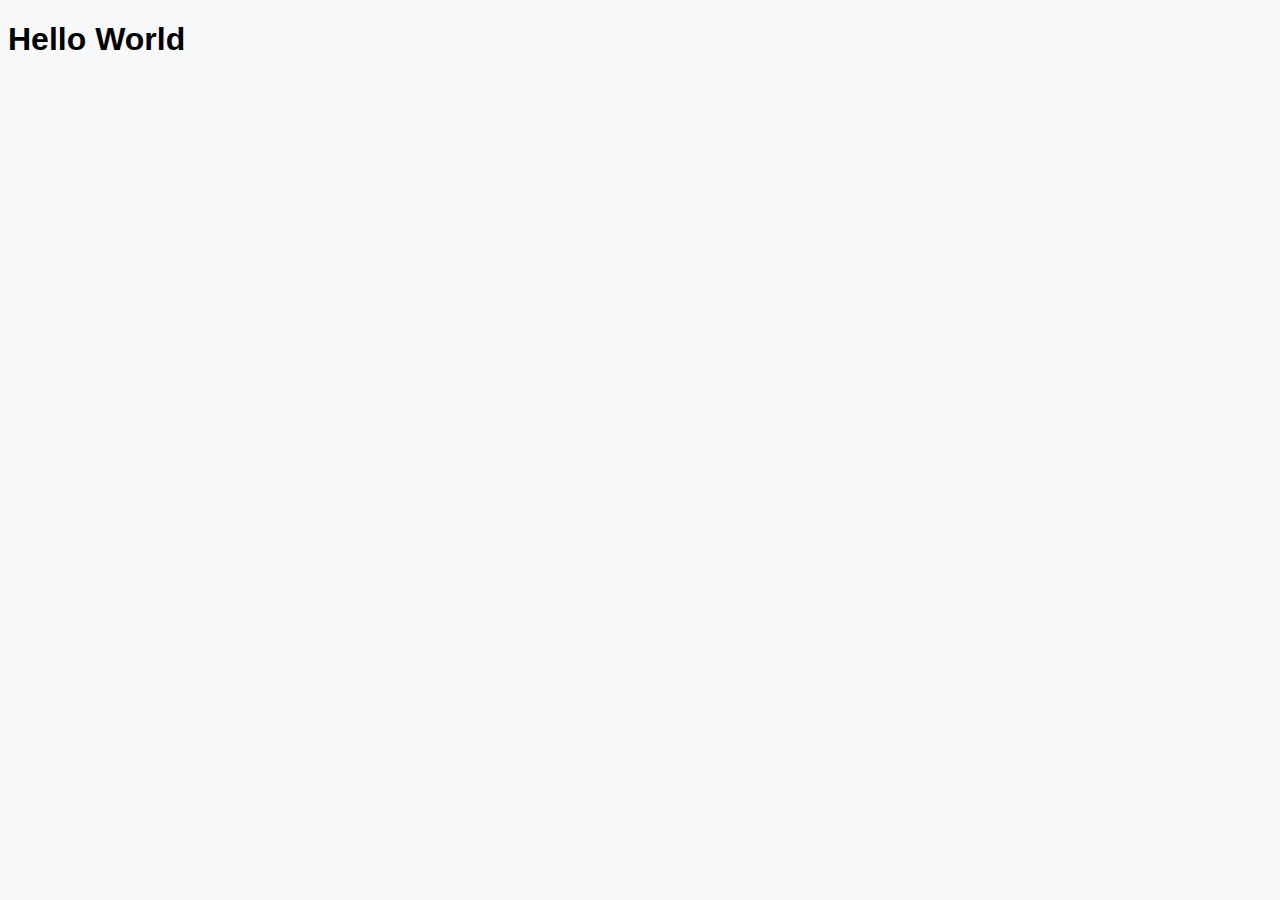
==== index.html @ ac1bd0a4 "Initial commit" ====
<!DOCTYPE html>
<html lang="en">
  <head>
    <meta charset="UTF-8">
    <meta name="viewport" content="width=device-width, initial-scale=1.0">
    <meta http-equiv="X-UA-Compatible" content="ie=edge">
    <title>IMD1005 - Web Development - Learning GitHub</title>
    <link rel="stylesheet" href="style.css" />
  </head>
  <body>
    <main>
      <h1>Hello World</h1>
    </main>
  </body>
</html>
---- style.css ----
/****************************/

body {
  font-family: Arial, Helvetica, sans-serif;
  background-color: #f8f9fa;
}

/****** Screen reader text *******/
.sr-only {
  position: absolute;
  width: 1px;
  height: 1px;
  padding: 0;
  margin: -1px;
  overflow: hidden;
  clip: rect(0, 0, 0, 0);
  white-space: nowrap;
  border-width: 0;
}
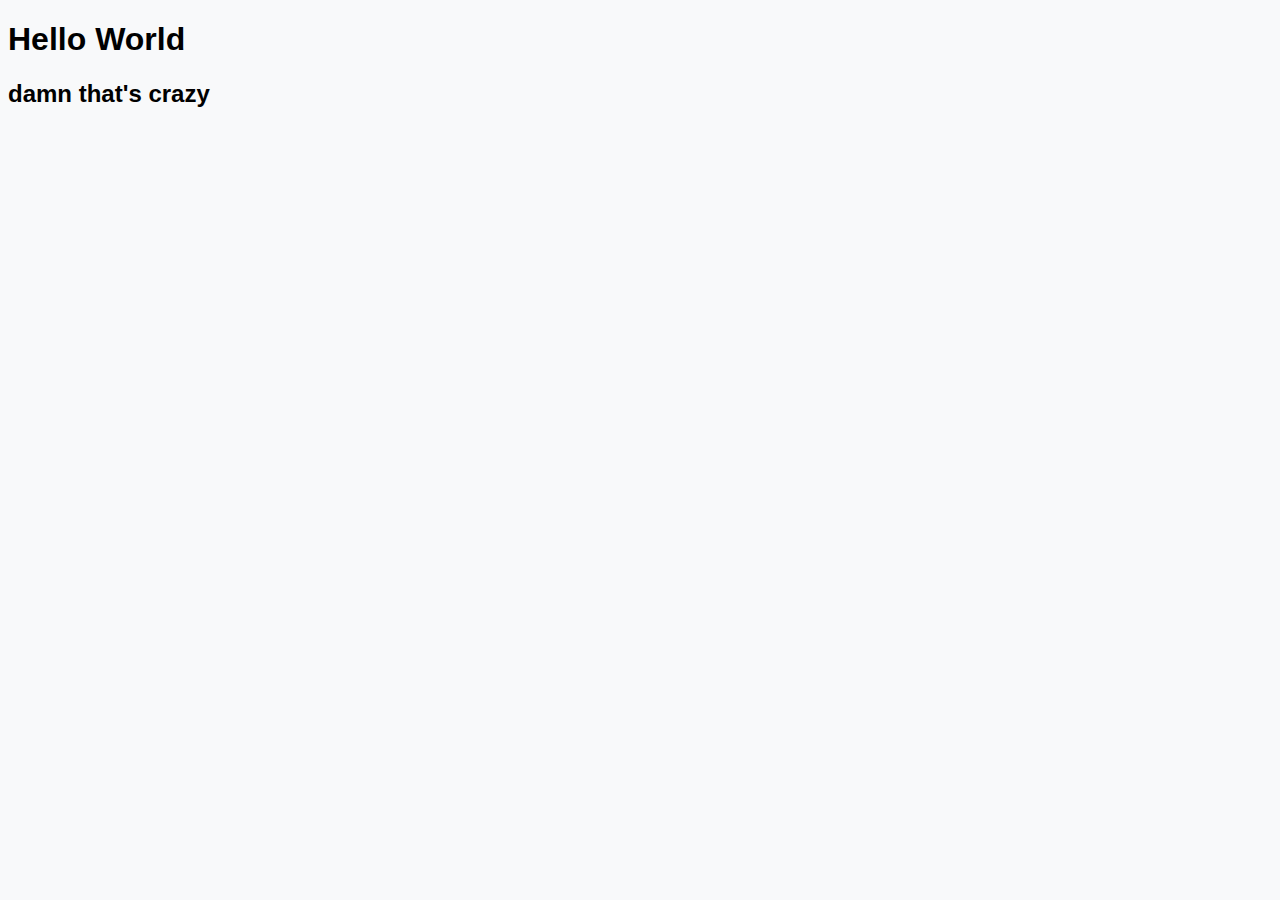
==== commit 7a679e93: "2nd version.html" ====
--- a/index.html
+++ b/index.html
@@ -10,6 +10,7 @@
   <body>
     <main>
       <h1>Hello World</h1>
+      <h2>damn that's crazy</h2>
     </main>
   </body>
 </html>
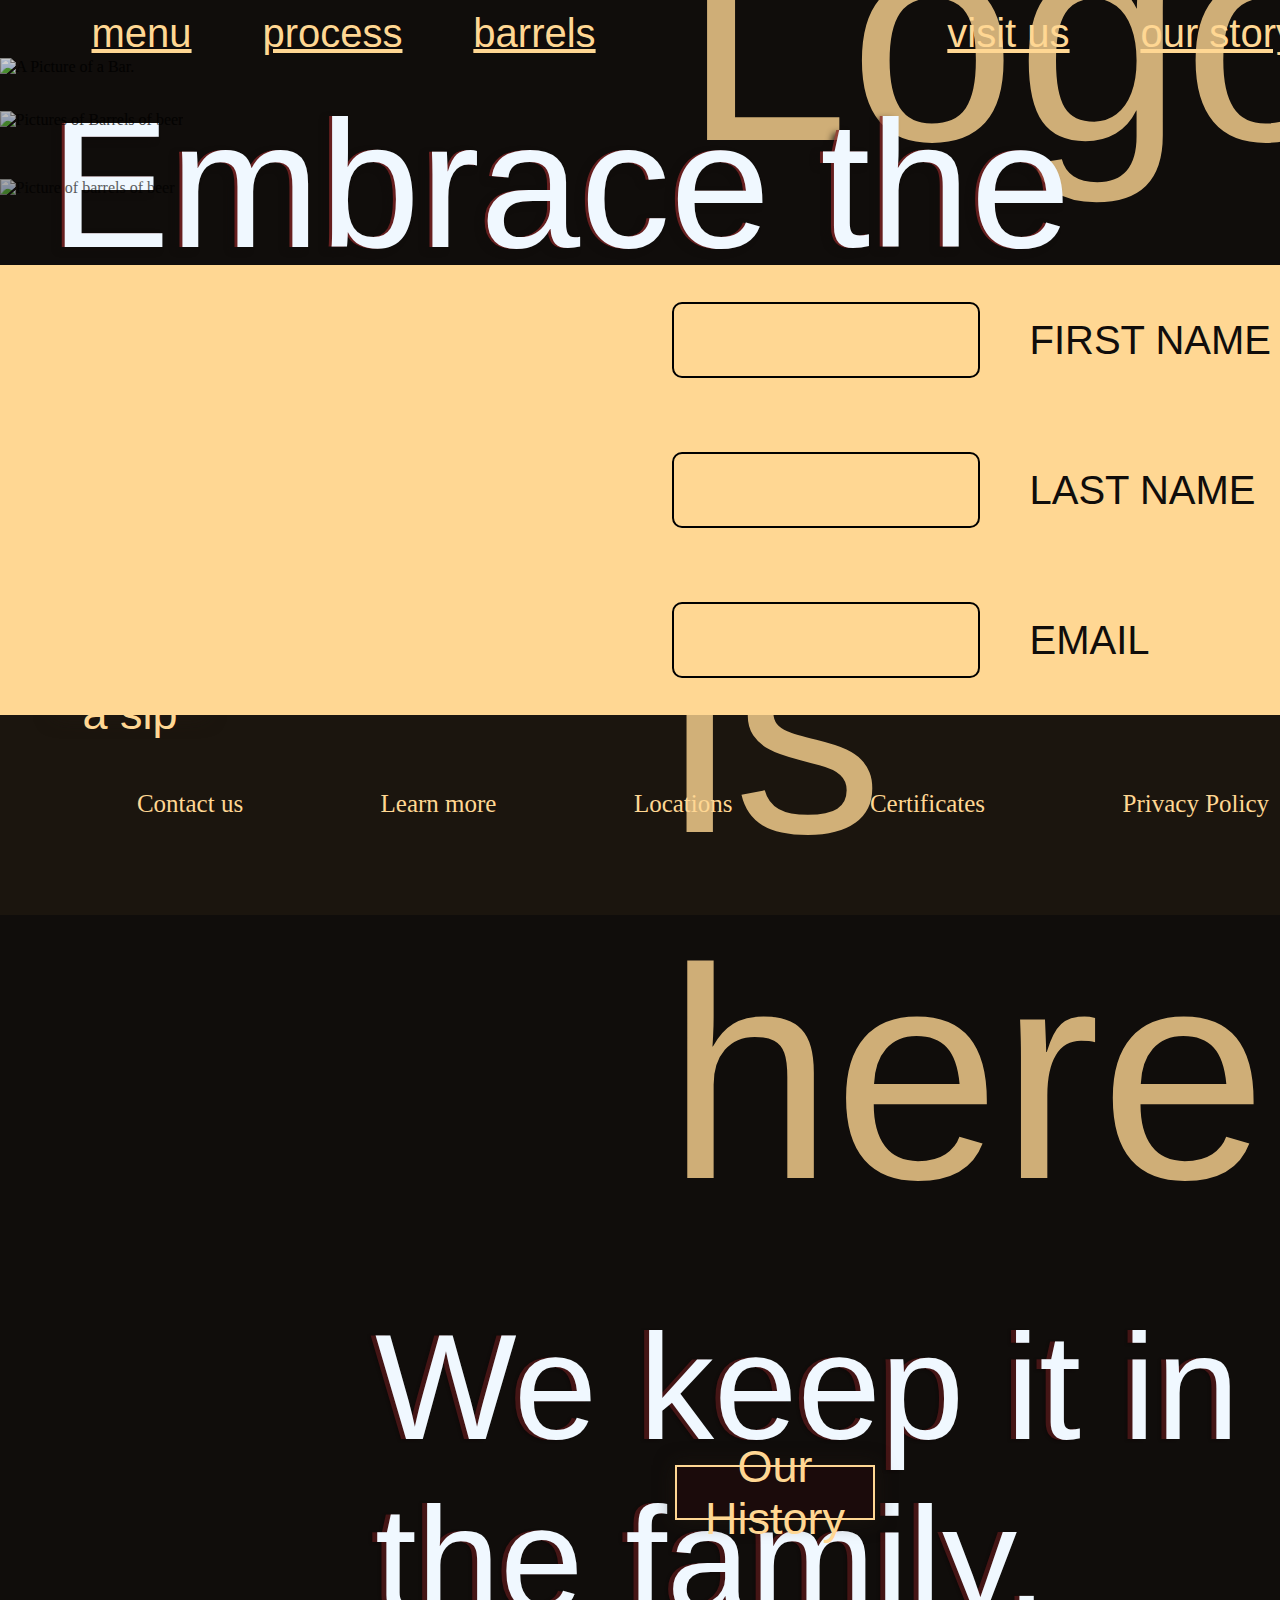
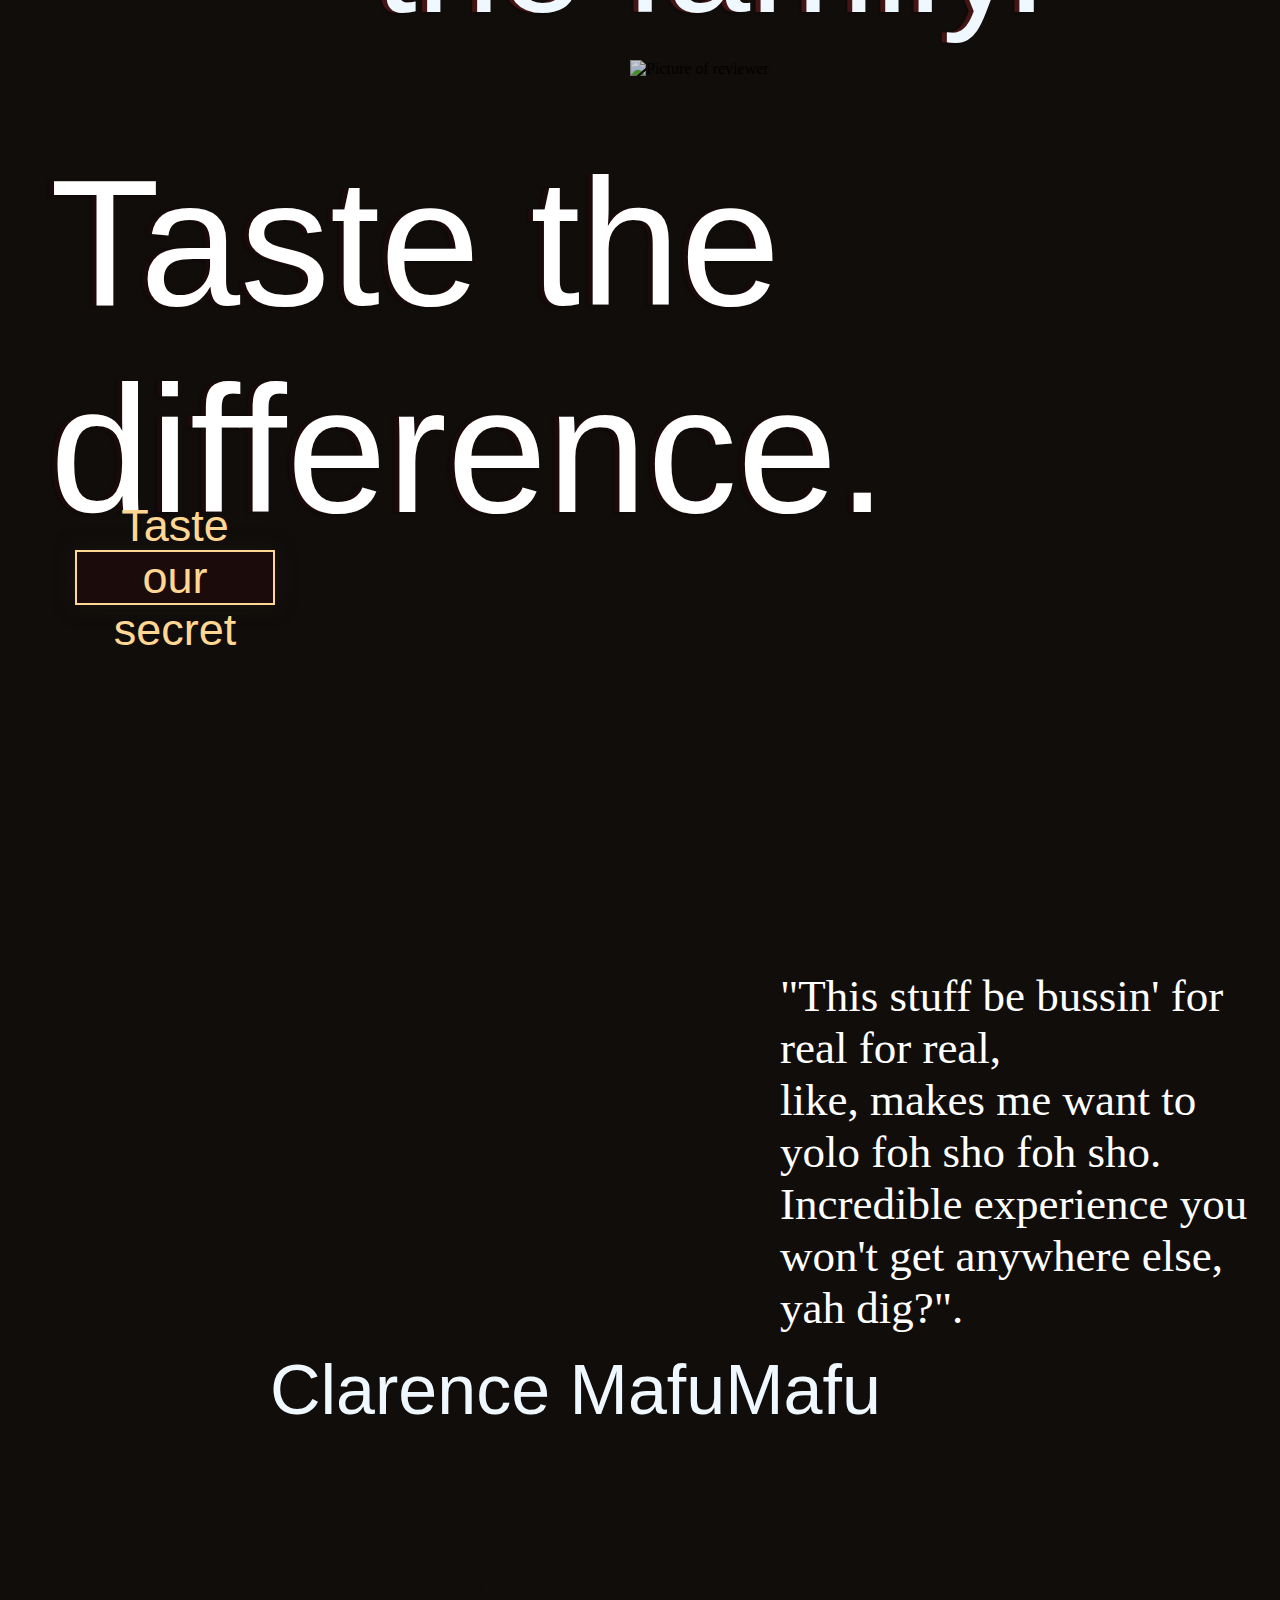
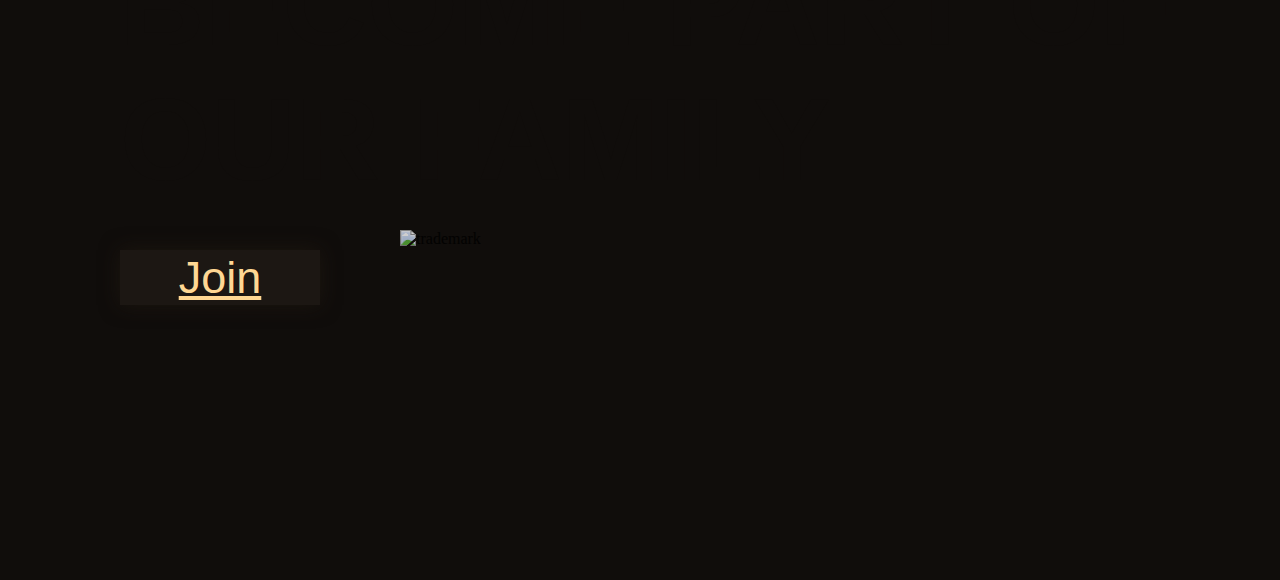
==== commit 2b4d4ab3: "Rename Shelby.html to index.html" ====
--- a/index.html
+++ b/index.html
@@ -1,16 +1,151 @@
 <!DOCTYPE html>
 <html lang="en">
-  <head>
-    <meta charset="UTF-8">
-    <meta name="viewport" content="width=device-width, initial-scale=1.0">
-    <meta http-equiv="X-UA-Compatible" content="ie=edge">
-    <title>IMD1005 - Web Development - Learning GitHub</title>
-    <link rel="stylesheet" href="style.css" />
-  </head>
-  <body>
-    <main>
-      <h1>Hello World</h1>
-      <h2>damn that's crazy</h2>
-    </main>
-  </body>
+    <head>
+        <meta charset="UTF-8">
+        <meta name="viewport" content="width=device-width, intial-scale=1.0">
+        <Title>House of Shelby</Title>
+        <link href="Heading.css"rel="stylesheet" type="text/css">   
+    </head>
+    <body>
+        <style>
+            body{
+                background-color:#100D0B;
+            }
+            
+        </style>
+        
+        <!--Navigation options for the website-->
+        <div class="Heading">
+            <p><a href="http://127.0.0.1:5500/Shelby.html">menu</a></p>
+            <p><a href="http://127.0.0.1:5500/Shelby.html">process</a></p>
+            <p><a href="http://127.0.0.1:5500/Shelby.html">barrels</a></p>
+            <!--Logo that will be used for the website-->
+            <div class="logo">
+                <img src="./images/Shelby.png" alt="Logo Picture is here.">
+            </div>
+            
+            <p><a href="http://127.0.0.1:5500/Shelby.html">visit us</a></p>
+            <p><a href="http://127.0.0.1:5500/Shelby.html">our story</a></p>
+            <p><a href="http://127.0.0.1:5500/Shelby.html">family recipe</a></p>
+        </div>
+
+        <!--Landing Page introduction (First thing the users are gonna see)-->
+        <div class="layout1">
+            <!--Bar Image for the first layout-->
+            <div class="landImage">
+                <img src="./images/LandingPageBar.png" alt="A Picture of a Bar.">
+                <!--First layer of Text-->
+                <h5 class="barText1">Embrace the <br>
+                    taste of the <br>
+                    Shelby's</h5>
+                <!--Second Layer  of Text-->
+                <h5 class="barText2">Embrace the <br>
+                    taste of the <br>
+                    Shelby's</h5>
+                <!--Button under the text/Call to action-->
+                <button class="rectangleBox"> Have a sip</button>
+            </div>
+
+        </div>
+       
+        <!--Family introduction, part 2 of the layout-->
+        <div class="layout2">
+            <!--Family picture of the 2nd layout-->
+            <div class="familyPic">
+                <img src="./images/Family Picture (Photoshopped).png" alt="Pictures of Barrels of beer">
+            </div>
+            <!--Engaging text that comes (White)-->
+            <h5 class="familyText"> We keep it in the family.</h5>
+            <!--Brown underline of the text above-->
+            <h5 class="familyText2"> We keep it in the family.</h5>
+            <button class="rectangleBox2"> Our History</button>
+        </div>
+    </body>
+
+    <div class="layout3">
+        <!--Background Image of Barrels-->
+        <div class="backgroundBarrels">
+            <img src="./images/barrels.png" alt="Picture of barrels of beer">
+        </div>
+        <!--White Text title-->
+        <h4 class="inventoryPic"> 
+            Taste the <br>
+            difference. 
+        </h4>
+        <!--Brown Text title-->
+        <h4 class="inventoryPic1">
+            Taste the <br>
+            difference.
+        </h4>
+        <!--Reviewer Picture-->
+        <div class="product">
+            <img src="./images/BeerGlass.png" alt="Picture of reviewer">
+        </div>
+
+        <button class="rectangleBox3"> Taste our secret</button>
+    </div>
+
+    <div class="layout4">
+        <div class="reviewer">
+            <img src="./images/Review.png" alt="Picture of a reviewer">
+        </div>
+        <div class="reviewText">
+            <p>"This stuff be bussin' for real for real, <br>
+                like, makes me want to yolo foh sho foh sho. <br>
+                Incredible experience you won't get anywhere else,
+                yah dig?".
+            </p>
+        </div>
+        <div class="reviewerID">
+            <p>Clarence MafuMafu</p>
+        </div>
+
+    </div>
+
+    <!--Contact Section for the custoemrs-->
+    <div class="inputBox">
+        <input type="text" required="required">
+        <span>First Name</span>
+    </div>
+    
+    <div class="inputBox">
+        <input type="text" required="required">
+        <span>Last Name</span>
+    </div>
+
+    <div class="inputBox">
+        <input type="text" required="required">
+        <span>Email</span>
+    </div>
+
+    <!--Call of action for the inputs-->
+    <div class="newsLetter">
+        <h3>Become part of <br>
+        our family</h3>
+    </div>
+    <div class="joinButton">
+        <button class="familyButton"> 
+           <p> <a href="http://127.0.0.1:5500/Shelby.html">Join</a></p> 
+        </button>
+    </div>
+
+
+
+    <!--Closing section, basically re-iterrating the info before
+    but in one spot.-->
+    <div class="closer">
+        <p>Contact us</p>
+        <p>Learn more</p>
+        <p>Locations</p>
+        <p>Certificates</p>
+        <p>Privacy Policy</p>
+        <p>Pressroom</p>
+        
+        
+    </div>
+
+    <div class="copyright">
+        <img src="./images/Trademark.png" alt="trademark">
+    </div>
+
 </html>
--- a/Heading.css
+++ b/Heading.css
@@ -0,0 +1,447 @@
+/*Start of Part 1*/
+.Heading{
+    /*Configuring The Header text attributes*/
+    font-family: 'Niagara Solid', sans-serif;
+    font-weight: lighter;
+    font-size: 300px;
+    color: #FFD793;    
+    /* Giving some breathing room to the text by spacing it out*/
+    display: flex;
+    flex-direction: row;
+    justify-content: space-between;
+    -ms-flex-align: start;
+    background-color: #100D0B;
+    height:10px;
+    width: 1500px;
+    align-items: center;
+    /*Configuring the Size of the Header*/
+    margin-left: -8.5px;
+    margin-top: -70px;
+    position:absolute;
+    left: 100px;     
+}
+
+/*supposed to remove the underline from the header*/
+.Heading a{
+    /*Configuring The Header text attributes*/
+    font-family: 'Niagara Solid', sans-serif;
+    font-weight: lighter;
+    font-size: 40px;
+    color: #FFD793;    
+}
+
+.heading a:focus, .heading a:hover .heading a:active{
+    text-decoration: none;
+}
+/*
+@font-face {
+    font-family: "Parchment";
+    src: url("https://fontsforyou.com/fonts/p/Parchment.ttf");
+}
+*/
+
+/*Logo Image*/
+.logo {
+    width: 210px;
+    height: 260px;
+}
+
+/*Bar Image position*/
+.landImage{
+    display:block;
+    margin-left: -8.5px;
+    margin-right: -7.5px;
+}
+
+/*Bar Image resolution*/
+img{
+    position: relative;
+    width: 100%;
+    height: auto;
+    padding-top: 50px;
+    opacity: 0.8;
+
+}
+
+/*White Text over the Bar Image*/
+.barText2{
+    display:flex;
+    font-family: 'Niagara Solid', sans-serif;
+    font-weight: lighter;
+    color: aliceblue;
+    font-size: 180px;
+    position: absolute;
+    top: -220px;
+    left: 50px;
+    height: auto;
+}
+
+/*Brown text under the first Bar Image text*/
+.barText1{
+    display:flex;
+    font-family: 'Niagara Solid', sans-serif;
+    font-weight: lighter;
+    text-shadow: -3px 3px 6px #100D0B;
+    color: #802525;
+    font-size: 180px;
+
+    position: absolute;
+    top: -220px;
+    left: 47px;
+    opacity: 0.77;
+    
+}
+
+
+.rectangleBox{
+    position: absolute;   
+    display: flex;
+    border: 2px solid #FFD793;
+    background-color: #1e0b0bcb;
+    background-blend-mode: multiply;
+    width: 150px;
+    height: 55px;
+    font-family: 'Niagara Solid', sans-serif;
+    font-size: 45px;
+    justify-content: center;
+    align-items: center;
+    color: #FFD793;
+    left: 55px; 
+    top: 660px;
+    cursor: pointer;
+    box-shadow: 0 0 20px rgba(35, 27, 17, 0.638);
+    -webkit-transition-duration: 0.3s;
+    transition-duration: 0.3s;
+    -webkit-transition-property: box-shadow, transform;
+    transition-property: box-shadow, transform;
+}
+
+.rectangleBox:hover, .rectangleBox:focus, .rectangleBox:active{
+
+box-shadow: 0 0 20px rgba(35, 27, 17, 0.638);
+-webkit-transform: scale(1.1);
+transform: scale(1.1);
+color: #100D0B;
+background-color: #FFD793;
+}
+
+/* END OF LANDING PAGE PART 1*/
+
+/*Start of Section 2*/
+
+.familyPic{
+    width: 100%;
+    max-height: 780px;
+    height: auto;
+    overflow: hidden;
+    opacity: 0.9;
+    margin-left: -8.5px;
+    margin-right: -8.5px;
+    padding-top: -50px;
+    margin-top: -15px;
+    image-resolution: 1920px 1080px;
+}
+
+.familyText2{
+    display: flex;
+    -ms-flex-align: center;
+    align-items: center;
+    position: absolute;
+    color: aliceblue;
+    font-family: 'Niagara Solid', sans-serif;
+    font-weight: lighter;
+    font-size: 150px;
+    top: 1050px;
+    left: 375px;
+}
+
+.familyText{    
+    display: flex;
+    -ms-flex-align: center;
+    align-items: center;
+    position: absolute;
+    color: #441515;
+    font-family: 'Niagara Solid', sans-serif;
+    font-weight: lighter;
+    font-size: 150px;
+    top: 1050px;
+    left: 370px;
+    text-shadow: -0.5px 1px 3px #0e0606ab;
+}
+
+.rectangleBox2{
+    position: absolute;   
+    display: flex;
+    border: 2px solid #FFD793;
+    background-color: #1e0b0bcb;
+    background-blend-mode: multiply;
+    width: 200px;
+    height: 55px;
+    font-family: 'Niagara Solid', sans-serif;
+    font-size: 45px;
+    justify-content: center;
+    align-items: center;
+    color: #FFD793;
+    left: 675px; 
+    top: 1465px;
+    cursor: pointer;
+    box-shadow: 0 0 20px rgba(35, 27, 17, 0.638);
+    -webkit-transition-duration: 0.3s;
+    transition-duration: 0.3s;
+    -webkit-transition-property: box-shadow, transform;
+    transition-property: box-shadow, transform;
+}
+
+.rectangleBox2:hover, .rectangleBox2:focus, .rectangleBox2:active{
+
+box-shadow: 0 0 20px rgba(35, 27, 17, 0.638);
+-webkit-transform: scale(1.1);
+transform: scale(1.1);
+color: #100D0B;
+background-color: #FFD793;
+}
+
+.layout3{
+    width:100%;
+    max-height: 325px;
+    height: auto;
+    margin-left: -8.5px;
+    margin-right: -8.5px;
+    
+}
+
+.backgroundBarrels{
+    opacity: 0.8;
+}
+
+.inventoryPic1{
+    color: white;
+    font-size: 180px;
+    font-family: 'Niagara Solid', sans-serif;
+    font-weight: lighter;
+    position: absolute;
+    top: 1500px;
+    left: 50px;
+}
+
+.inventoryPic{
+    color: #1e0b0bcb;
+    font-size:180px;
+    font-family:'Niagara Solid', sans-serif;
+    font-weight: lighter;
+    position: absolute;
+    top: 1500px;
+    left: 45px;
+    text-shadow: -0.5px 1px 3px #0e0606ab;
+}
+
+.product{
+    width: 950px;
+    top: 1610px;
+    left: 630px;
+    cursor: pointer;
+    position: absolute;
+    -webkit-transition-duration: 0.3s;
+    transition-duration: 0.3s;
+    -webkit-transition-property: box-shadow, transform;
+    transition-property: box-shadow, transform;
+}
+
+.product:hover, .product:focus, .product:active{
+
+-webkit-transform: scale(1.1);
+transform: scale(1.1);
+color: transparent;
+background-color: transparent;
+}
+
+
+.rectangleBox3{
+    position: absolute;   
+    display: flex;
+    border: 2px solid #FFD793;
+    background-color: #1e0b0bcb;
+    background-blend-mode: multiply;
+    width: 200px;
+    height: 55px;   
+    font-size: 45px;
+    font-family: 'Niagara Solid', sans-serif;
+    justify-content: center;
+    align-items: center;
+    color: #FFD793;
+    left: 75px; 
+    top: 2150px;
+    cursor: pointer;
+    box-shadow: 0 0 20px rgba(35, 27, 17, 0.638);
+    -webkit-transition-duration: 0.3s;
+    transition-duration: 0.3s;
+    -webkit-transition-property: box-shadow, transform;
+    transition-property: box-shadow, transform;
+}
+
+.rectangleBox3:hover, .rectangleBox3:focus, .rectangleBox3:active{
+
+box-shadow: 0 0 20px rgba(35, 27, 17, 0.638);
+-webkit-transform: scale(1.1);
+transform: scale(1.1);
+color: #100D0B;
+background-color: #FFD793;
+}
+
+
+.reviewer{
+    width: 800px;
+    height: auto;
+    left: 30px;
+    position: relative;
+    top: 350px;
+}
+
+.reviewText{
+    color: white;
+    font-size: 45px;
+    height: auto;
+    position: absolute;
+    top: 2525px;
+    left: 780px;
+
+}
+
+.reviewerID{
+    font-family: 'Niagara Solid', sans-serif;
+    color: aliceblue;
+    font-size: 70px;
+    position: absolute;
+    top: 2880px;
+    left: 270px;
+}
+
+/*Flex box for the newsletter*/
+.inputBox{
+    font-weight: bold;
+    font-size: 30px;
+    display: flex;
+    align-items: center;
+    justify-content: center;
+    position: relative;
+    width: 1652px;
+    background-color: #FFD793;
+    height: 150px;  
+    margin-left: -8.5px;
+
+
+}
+
+/*Box for the user input*/
+.inputBox input{
+    border: 2px solid black;
+    outline: none;
+    font-size: 25px;
+    height: 70px;
+    width: 300px;
+    justify-content: space-evenly;
+    border-radius: 10px;
+    margin-left: -8.5px;
+    margin-right: -8.5px;
+    padding-right: -3px;
+    flex-direction: column;
+    background: #FFD793;
+}
+/* Call of action Label for users*/
+.inputBox span{
+    position: absolute;
+    left: 730px;
+    padding: 300px;
+    pointer-events: none;
+    text-transform: uppercase;
+    color: #100D0B;
+    font-family: 'Niagara Solid', sans-serif;
+    font-weight: lighter;
+    font-size: 40px;
+}
+
+.newsLetter{
+    color: #100D0B;
+    font-size: 100px;
+    left: 120px;
+    font-family: 'Niagara Solid', sans-serif;
+    position: absolute;
+    top: 3020px;
+    font-weight: 100;
+    text-transform: uppercase;
+
+}
+
+.familyButton{
+    position: absolute;   
+    display: flex;
+    border: none;
+    background-color: #1c1713;
+    background-blend-mode: multiply;
+    width: 200px;
+    height: 55px;   
+    font-size: 45px;
+    font-family: 'Niagara Solid', sans-serif;
+    justify-content: center;
+    align-items: center;
+    color: #FFD793;
+    left: 120px; 
+    top: 3450px;
+    cursor: pointer;
+    box-shadow: 0 0 20px rgba(35, 27, 17, 0.638);
+    -webkit-transition-duration: 0.3s;
+    transition-duration: 0.3s;
+    -webkit-transition-property: box-shadow, transform;
+    transition-property: box-shadow, transform;
+    
+}
+
+.familyButton:hover, .familyButton:focus, .familyButton:active{
+    
+    box-shadow: 0 0 20px rgba(35, 27, 17, 0.638);
+    -webkit-transform: scale(1.1);
+    transform: scale(1.1);
+    color: #100D0B;
+    background-color: #FFD793;
+}
+
+.familyButton a{
+    color: #FFD793;
+    width: 200px;
+    height: 55px;
+}
+/*Removing the underline from the link*/
+a:hover, a:active, a:focus{
+    text-decoration: none;
+    color: #100D0B;  
+    
+}
+
+
+
+.closer{
+    display: flex;
+    flex-direction: row;
+    justify-content: center;
+    align-items: baseline;
+    font-size: 25px;
+    color: #FFD793;
+    background-color: rgba(35, 27, 17, 0.638);
+    width: 1650px;
+    height: 150px;
+    bottom:260px;
+    overflow: hidden;
+    margin-left: -8.5px;
+    margin-bottom: 30px;
+    padding-top:50px;
+    justify-content: space-evenly;
+}
+
+.copyright{
+    position: absolute;
+    width: 800px;
+    height: 400px;
+    top:3380px;
+    left:400px;
+    overflow: hidden;
+}
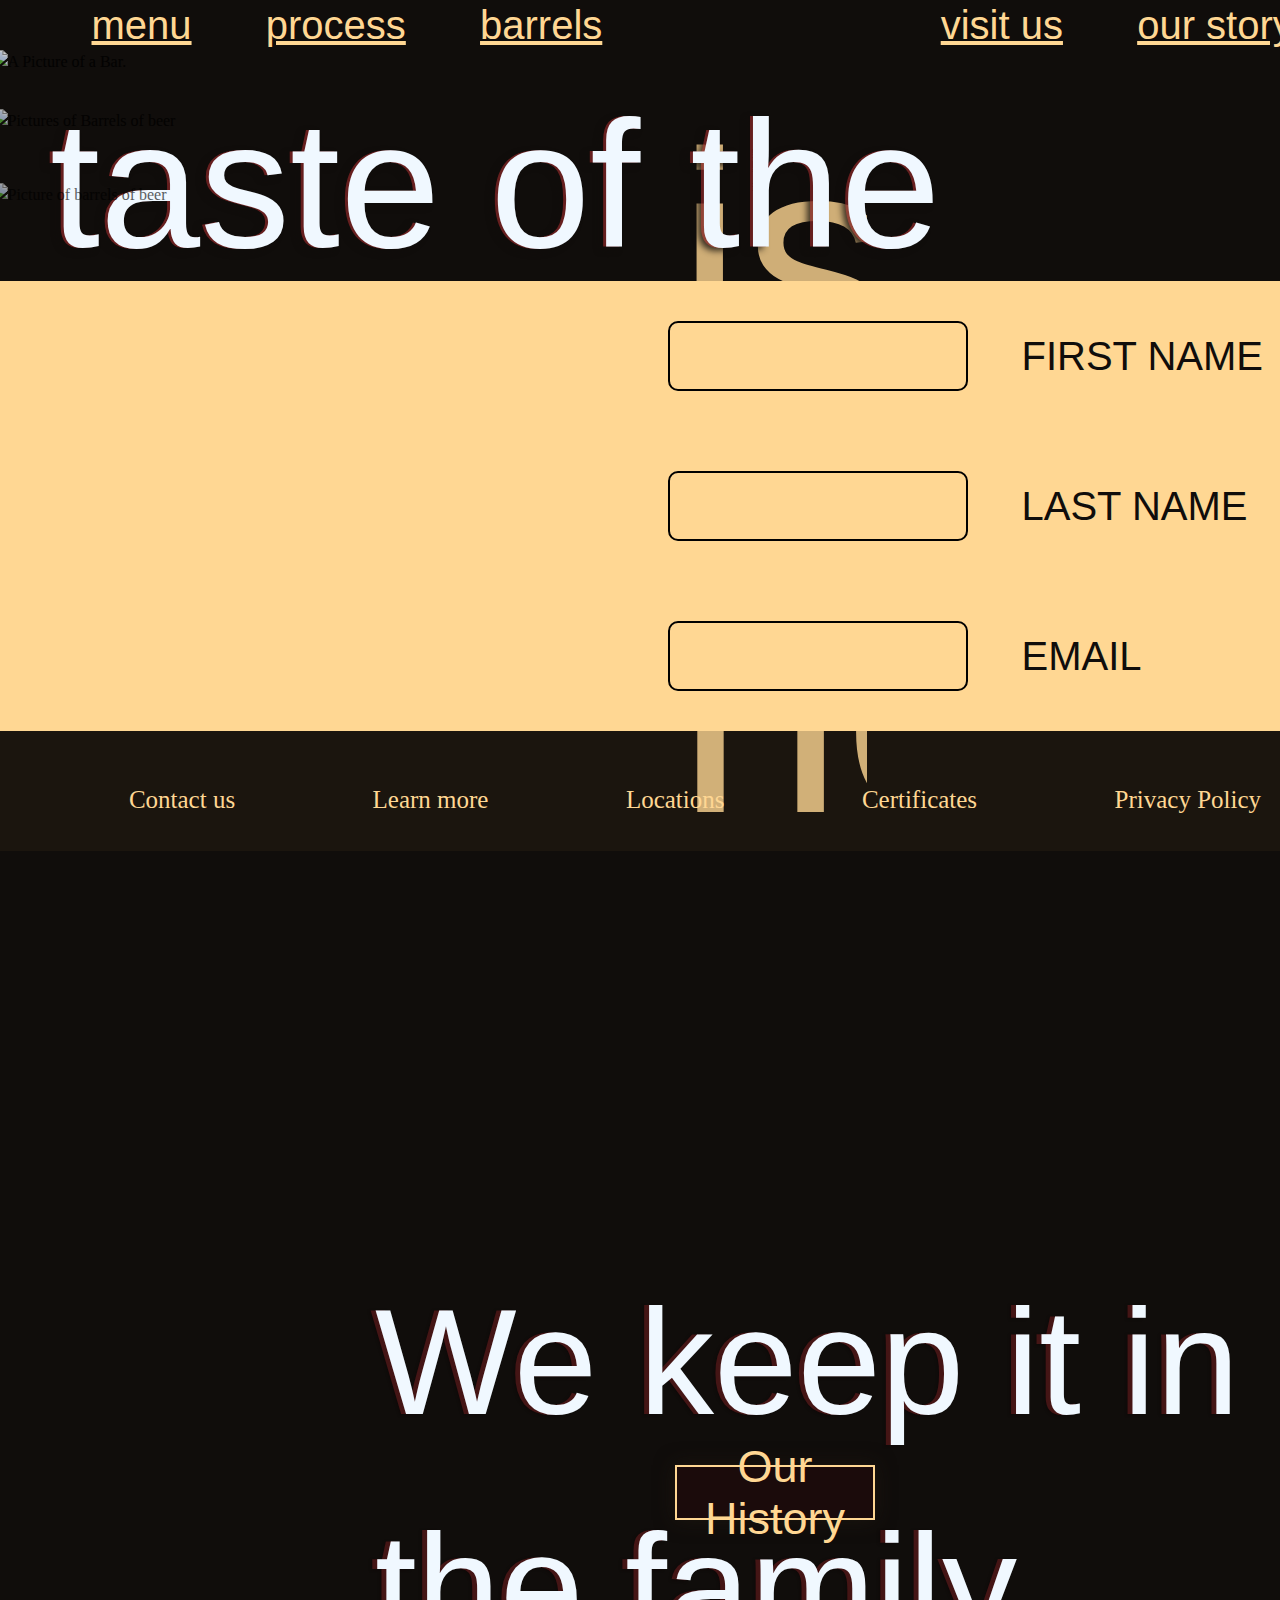
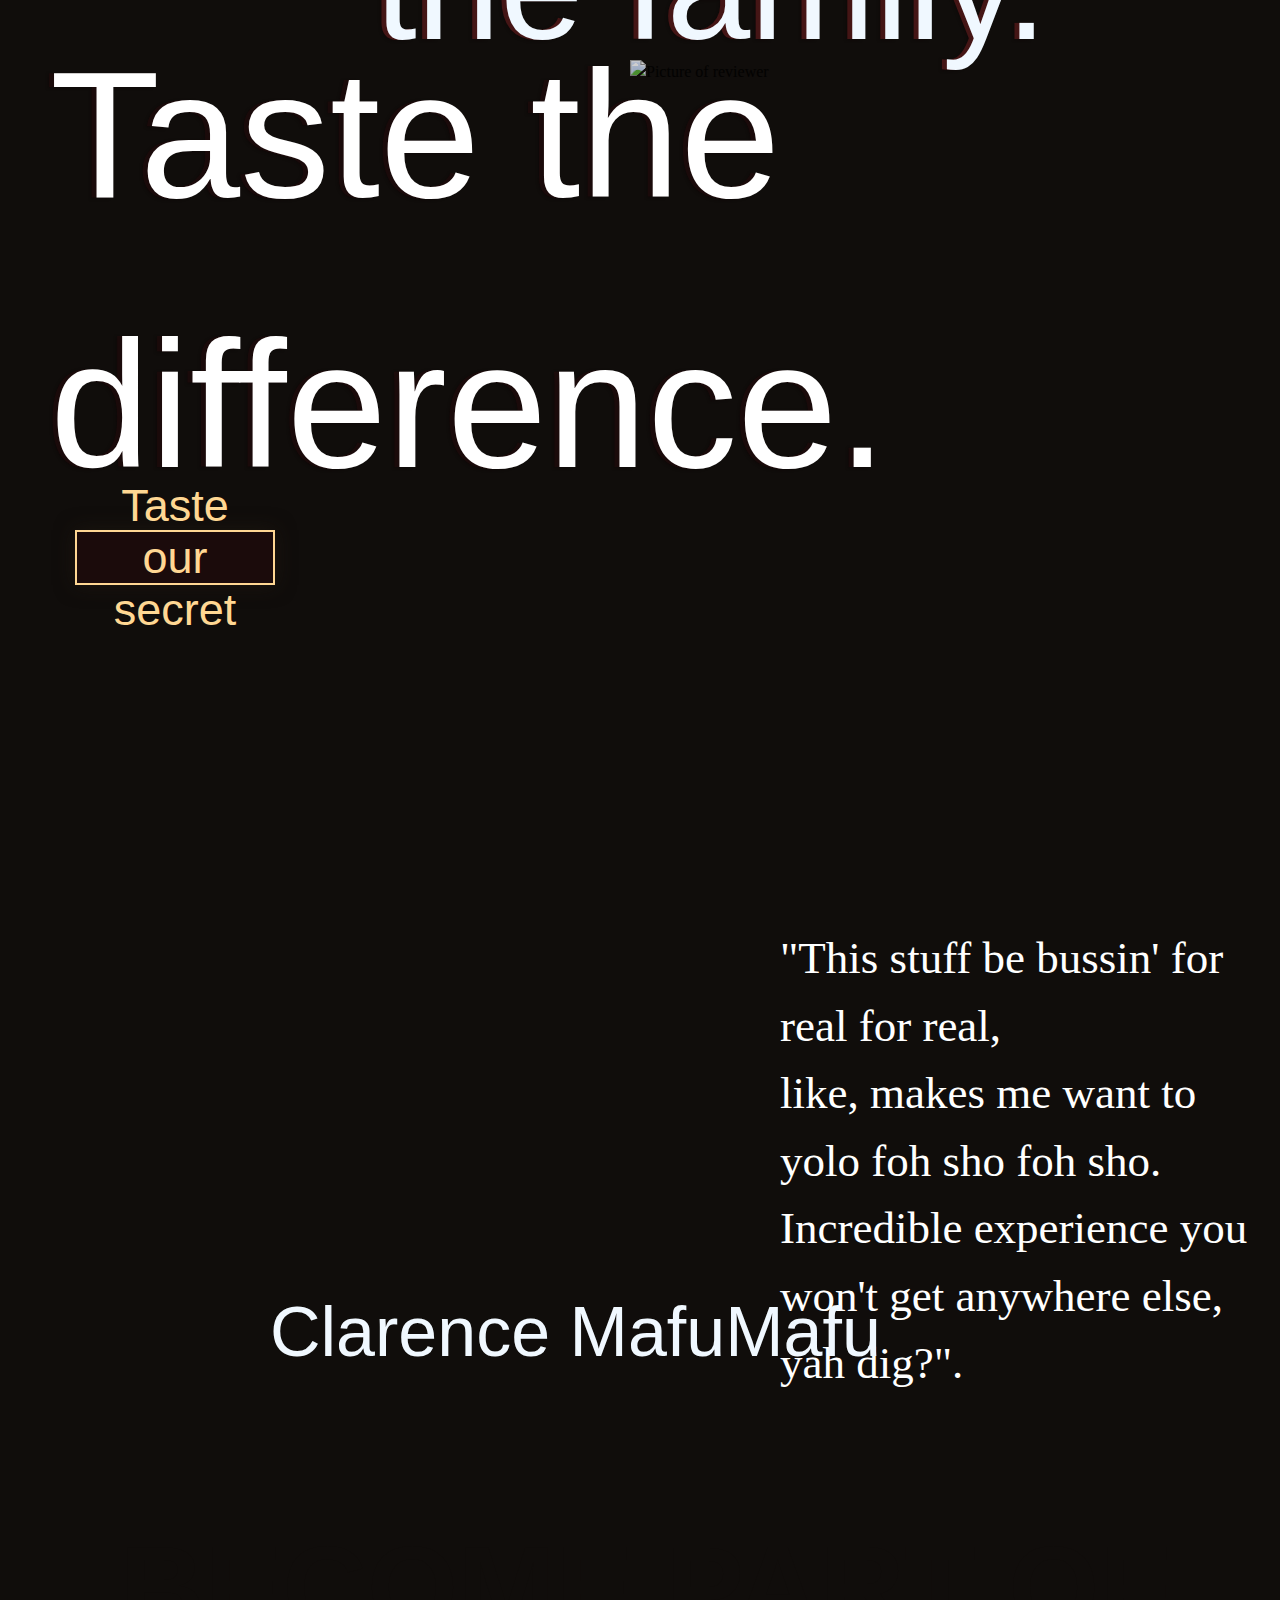
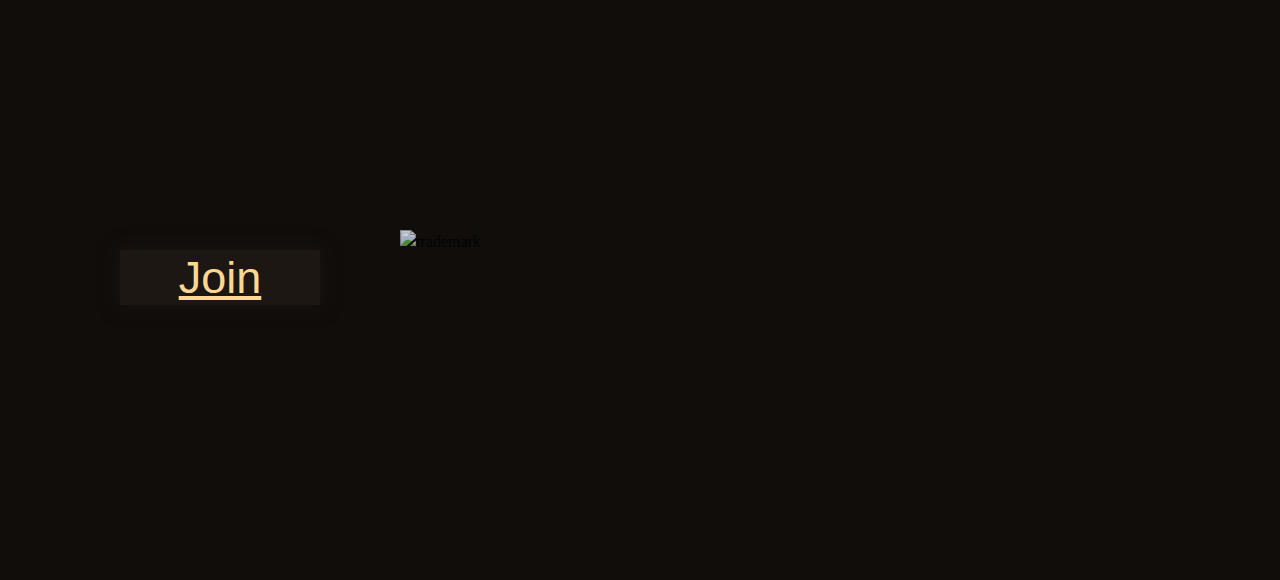
==== commit 46249c06: "2nd sane attempt of trying to make this thing work. If these images do not work, I am extremely temp" ====
--- a/index.html
+++ b/index.html
@@ -4,7 +4,8 @@
         <meta charset="UTF-8">
         <meta name="viewport" content="width=device-width, intial-scale=1.0">
         <Title>House of Shelby</Title>
-        <link href="Heading.css"rel="stylesheet" type="text/css">   
+        <link href="Heading.css"rel="stylesheet" type="text/css">
+        <link href="reset.css"rel="stylesheet" type="text/css">   
     </head>
     <body>
         <style>
@@ -16,17 +17,17 @@
         
         <!--Navigation options for the website-->
         <div class="Heading">
-            <p><a href="http://127.0.0.1:5500/Shelby.html">menu</a></p>
-            <p><a href="http://127.0.0.1:5500/Shelby.html">process</a></p>
-            <p><a href="http://127.0.0.1:5500/Shelby.html">barrels</a></p>
+            <p><a href="#">menu</a></p>
+            <p><a href="#">process</a></p>
+            <p><a href="#">barrels</a></p>
             <!--Logo that will be used for the website-->
             <div class="logo">
                 <img src="./images/Shelby.png" alt="Logo Picture is here.">
             </div>
             
-            <p><a href="http://127.0.0.1:5500/Shelby.html">visit us</a></p>
-            <p><a href="http://127.0.0.1:5500/Shelby.html">our story</a></p>
-            <p><a href="http://127.0.0.1:5500/Shelby.html">family recipe</a></p>
+            <p><a href="#">visit us</a></p>
+            <p><a href="#">our story</a></p>
+            <p><a href="#">family recipe</a></p>
         </div>
 
         <!--Landing Page introduction (First thing the users are gonna see)-->
--- a/Heading.css
+++ b/Heading.css
@@ -42,8 +42,9 @@
 
 /*Logo Image*/
 .logo {
-    width: 210px;
-    height: 260px;
+    width: 190px;
+    height: -100px;
+    margin-top:130px;
 }
 
 /*Bar Image position*/
@@ -107,7 +108,7 @@
     align-items: center;
     color: #FFD793;
     left: 55px; 
-    top: 660px;
+    top: 610px;
     cursor: pointer;
     box-shadow: 0 0 20px rgba(35, 27, 17, 0.638);
     -webkit-transition-duration: 0.3s;
@@ -151,7 +152,7 @@
     font-family: 'Niagara Solid', sans-serif;
     font-weight: lighter;
     font-size: 150px;
-    top: 1050px;
+    top: 1250px;
     left: 375px;
 }
 
@@ -164,7 +165,7 @@
     font-family: 'Niagara Solid', sans-serif;
     font-weight: lighter;
     font-size: 150px;
-    top: 1050px;
+    top: 1250px;
     left: 370px;
     text-shadow: -0.5px 1px 3px #0e0606ab;
 }
@@ -220,7 +221,7 @@
     font-family: 'Niagara Solid', sans-serif;
     font-weight: lighter;
     position: absolute;
-    top: 1500px;
+    top: 1600px;
     left: 50px;
 }
 
@@ -230,7 +231,7 @@
     font-family:'Niagara Solid', sans-serif;
     font-weight: lighter;
     position: absolute;
-    top: 1500px;
+    top: 1600px;
     left: 45px;
     text-shadow: -0.5px 1px 3px #0e0606ab;
 }
@@ -270,7 +271,7 @@
     align-items: center;
     color: #FFD793;
     left: 75px; 
-    top: 2150px;
+    top: 2130px;
     cursor: pointer;
     box-shadow: 0 0 20px rgba(35, 27, 17, 0.638);
     -webkit-transition-duration: 0.3s;
@@ -366,7 +367,7 @@
     left: 120px;
     font-family: 'Niagara Solid', sans-serif;
     position: absolute;
-    top: 3020px;
+    top: 3100px;
     font-weight: 100;
     text-transform: uppercase;
 
@@ -428,11 +429,11 @@
     color: #FFD793;
     background-color: rgba(35, 27, 17, 0.638);
     width: 1650px;
-    height: 150px;
+    height: 120px;
     bottom:260px;
     overflow: hidden;
     margin-left: -8.5px;
-    margin-bottom: 30px;
+    margin-bottom: 50px;
     padding-top:50px;
     justify-content: space-evenly;
 }
